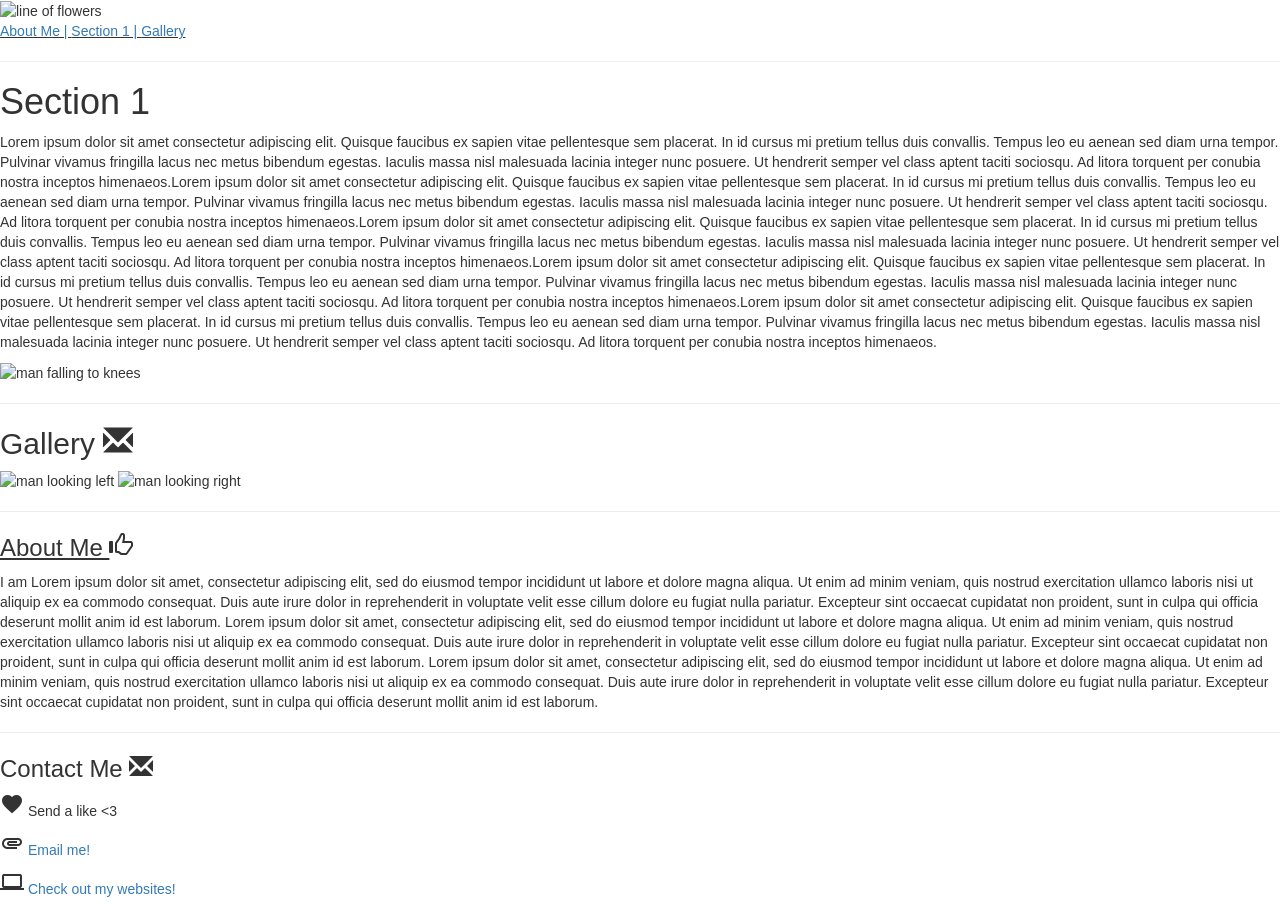
==== index.html @ 4e7913ea "created doc, looked up info, practicing" ====
<!DOCTYPE html>
<html lang="en">
<head>
    <meta charset="UTF-8">
    <meta name="viewport" content="width=device-width, initial-scale=1.0">
    <title>Hi!</title>
    <link rel="icon" type="image/jpeg" href="https://tse1.mm.bing.net/th/id/OIP.QW62cEHhsUkXVsP-oX_JBQHaHa?r=0&rs=1&pid=ImgDetMain&o=7&rm=3">
    <link rel="stylesheet" href="https://maxcdn.bootstrapcdn.com/bootstrap/3.3.7/css/bootstrap.min.css">
    <link rel="stylesheet" href="https://fonts.googleapis.com/icon?family=Material+Icons">
</head>
<body> 
    <main>
        <header>
            <img src="https://th.bing.com/th/id/R.c2f7d938b2cc414f409badaeaffbacf0?rik=lTVtSSj4h9R9ag&riu=http%3a%2f%2fclipart-library.com%2fimg1%2f1562986.png&ehk=lURzQx%2bybyH0fVwRgqcAVFCOesLrbKoL%2bBqjxNjdCXA%3d&risl=&pid=ImgRaw&r=0" width="1000" height="100" alt="line of flowers"> 
            <nav>
                <u><a href="#about-me">About Me | </a>
                <a href="#section-1">Section 1 | </a>
                <a href="#gallery">Gallery </a></u>
                <hr>
            </nav>
        </header>
        <h1 id="section-1">Section 1</h1>
        <p>Lorem ipsum dolor sit amet consectetur adipiscing elit. Quisque faucibus ex sapien vitae pellentesque sem placerat. In id cursus mi pretium tellus duis convallis. Tempus leo eu aenean sed diam urna tempor. Pulvinar vivamus fringilla lacus nec metus bibendum egestas. Iaculis massa nisl malesuada lacinia integer nunc posuere. Ut hendrerit semper vel class aptent taciti sociosqu. Ad litora torquent per conubia nostra inceptos himenaeos.Lorem ipsum dolor sit amet consectetur adipiscing elit. Quisque faucibus ex sapien vitae pellentesque sem placerat. In id cursus mi pretium tellus duis convallis. Tempus leo eu aenean sed diam urna tempor. Pulvinar vivamus fringilla lacus nec metus bibendum egestas. Iaculis massa nisl malesuada lacinia integer nunc posuere. Ut hendrerit semper vel class aptent taciti sociosqu. Ad litora torquent per conubia nostra inceptos himenaeos.Lorem ipsum dolor sit amet consectetur adipiscing elit. Quisque faucibus ex sapien vitae pellentesque sem placerat. In id cursus mi pretium tellus duis convallis. Tempus leo eu aenean sed diam urna tempor. Pulvinar vivamus fringilla lacus nec metus bibendum egestas. Iaculis massa nisl malesuada lacinia integer nunc posuere. Ut hendrerit semper vel class aptent taciti sociosqu. Ad litora torquent per conubia nostra inceptos himenaeos.Lorem ipsum dolor sit amet consectetur adipiscing elit. Quisque faucibus ex sapien vitae pellentesque sem placerat. In id cursus mi pretium tellus duis convallis. Tempus leo eu aenean sed diam urna tempor. Pulvinar vivamus fringilla lacus nec metus bibendum egestas. Iaculis massa nisl malesuada lacinia integer nunc posuere. Ut hendrerit semper vel class aptent taciti sociosqu. Ad litora torquent per conubia nostra inceptos himenaeos.Lorem ipsum dolor sit amet consectetur adipiscing elit. Quisque faucibus ex sapien vitae pellentesque sem placerat. In id cursus mi pretium tellus duis convallis. Tempus leo eu aenean sed diam urna tempor. Pulvinar vivamus fringilla lacus nec metus bibendum egestas. Iaculis massa nisl malesuada lacinia integer nunc posuere. Ut hendrerit semper vel class aptent taciti sociosqu. Ad litora torquent per conubia nostra inceptos himenaeos.</p>
        <img src="https://media2.giphy.com/media/NfzERYyiWcXU4/giphy.gif" alt="man falling to knees">
        <hr>
        <div class="gallery" id="gallery">
            <h2>Gallery <i class="glyphicon glyphicon-envelope"></i></h2>
            <img src="https://img.freepik.com/premium-photo/man-looking-right-side-profile-view-adult-man-casual-attire-looking-blank-advertising_817921-53787.jpg?w=2000" alt="man looking left" height="250">
            <img src="https://media.istockphoto.com/photos/profile-portrait-of-serious-young-man-looking-left-side-with-calm-picture-id1193200017?k=20&m=1193200017&s=612x612&w=0&h=CO6Owme2TSBzC0AULY7riXbK3XnbhBazmNZukvCP8eM=" alt="man looking right" height="250">
        </div>
    </main>
    <footer>
        <hr>
        <h3 class="heading" id="about-me"><u>About Me </u><i class="glyphicon glyphicon-thumbs-up"></i></h3>
        <p> I am Lorem ipsum dolor sit amet, consectetur adipiscing elit, sed do eiusmod tempor incididunt ut labore et dolore magna aliqua. Ut enim ad minim veniam, quis nostrud exercitation ullamco laboris nisi ut aliquip ex ea commodo consequat. Duis aute irure dolor in reprehenderit in voluptate velit esse cillum dolore eu fugiat nulla pariatur. Excepteur sint occaecat cupidatat non proident, sunt in culpa qui officia deserunt mollit anim id est laborum. Lorem ipsum dolor sit amet, consectetur adipiscing elit, sed do eiusmod tempor incididunt ut labore et dolore magna aliqua. Ut enim ad minim veniam, quis nostrud exercitation ullamco laboris nisi ut aliquip ex ea commodo consequat. Duis aute irure dolor in reprehenderit in voluptate velit esse cillum dolore eu fugiat nulla pariatur. Excepteur sint occaecat cupidatat non proident, sunt in culpa qui officia deserunt mollit anim id est laborum. Lorem ipsum dolor sit amet, consectetur adipiscing elit, sed do eiusmod tempor incididunt ut labore et dolore magna aliqua. Ut enim ad minim veniam, quis nostrud exercitation ullamco laboris nisi ut aliquip ex ea commodo consequat. Duis aute irure dolor in reprehenderit in voluptate velit esse cillum dolore eu fugiat nulla pariatur. Excepteur sint occaecat cupidatat non proident, sunt in culpa qui officia deserunt mollit anim id est laborum. </p>
        <hr>
        <h3>Contact Me <i class="glyphicon glyphicon-envelope"></i></h3>
        <p><i class="material-icons">favorite</i> Send a like &lt;3 </p>
        <p><i class="material-icons">attachment</i> <a href="mailto:carjaydef@gmail.com" target="_blank">Email me!</a> </p>
        <p><i class="material-icons">computer</i> <a href="https://github.com/carjaydef" target="_blank">Check out my websites!</a></p>
    </footer>
</body>
</html>
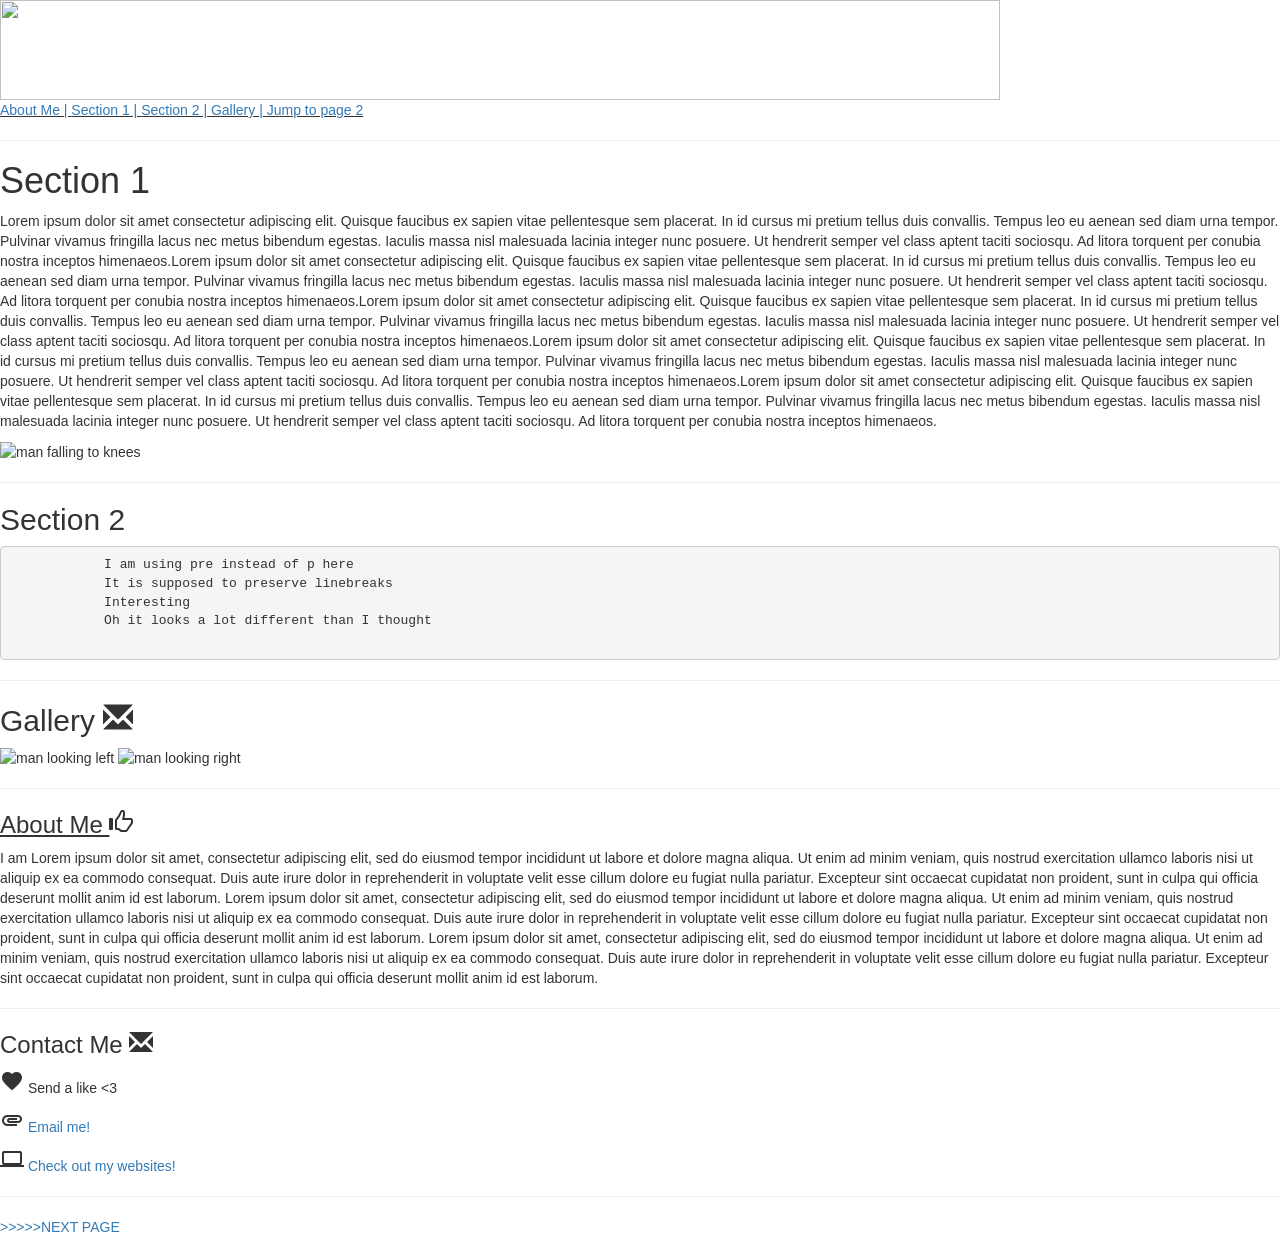
==== commit 08b35c20: "learning styling" ====
--- a/index.html
+++ b/index.html
@@ -4,25 +4,44 @@
 <head>
     <meta charset="UTF-8">
     <meta name="viewport" content="width=device-width, initial-scale=1.0">
+    <link rel="stylesheet" href="styleTest.css">
     <title>Hi!</title>
     <link rel="icon" type="image/jpeg" href="https://tse1.mm.bing.net/th/id/OIP.QW62cEHhsUkXVsP-oX_JBQHaHa?r=0&rs=1&pid=ImgDetMain&o=7&rm=3">
     <link rel="stylesheet" href="https://maxcdn.bootstrapcdn.com/bootstrap/3.3.7/css/bootstrap.min.css">
     <link rel="stylesheet" href="https://fonts.googleapis.com/icon?family=Material+Icons">
+    <!--<style>
+        p{
+            color:rgb(1, 100, 65);
+        }
+    </style> -->
 </head>
 <body> 
     <main>
         <header>
-            <img src="https://th.bing.com/th/id/R.c2f7d938b2cc414f409badaeaffbacf0?rik=lTVtSSj4h9R9ag&riu=http%3a%2f%2fclipart-library.com%2fimg1%2f1562986.png&ehk=lURzQx%2bybyH0fVwRgqcAVFCOesLrbKoL%2bBqjxNjdCXA%3d&risl=&pid=ImgRaw&r=0" width="1000" height="100" alt="line of flowers"> 
+            <img src="https://th.bing.com/th/id/R.c2f7d938b2cc414f409badaeaffbacf0?rik=lTVtSSj4h9R9ag&riu=http%3a%2f%2fclipart-library.com%2fimg1%2f1562986.png&ehk=lURzQx%2bybyH0fVwRgqcAVFCOesLrbKoL%2bBqjxNjdCXA%3d&risl=&pid=ImgRaw&r=0" width="1000" height="100" alt=""> 
             <nav>
                 <u><a href="#about-me">About Me | </a>
                 <a href="#section-1">Section 1 | </a>
-                <a href="#gallery">Gallery </a></u>
+                <a href="#section-2">Section 2 | </a>
+                <a href="#gallery">Gallery |</a>
+                <a href="page2.html">Jump to page 2</a></u>
                 <hr>
             </nav>
         </header>
         <h1 id="section-1">Section 1</h1>
         <p>Lorem ipsum dolor sit amet consectetur adipiscing elit. Quisque faucibus ex sapien vitae pellentesque sem placerat. In id cursus mi pretium tellus duis convallis. Tempus leo eu aenean sed diam urna tempor. Pulvinar vivamus fringilla lacus nec metus bibendum egestas. Iaculis massa nisl malesuada lacinia integer nunc posuere. Ut hendrerit semper vel class aptent taciti sociosqu. Ad litora torquent per conubia nostra inceptos himenaeos.Lorem ipsum dolor sit amet consectetur adipiscing elit. Quisque faucibus ex sapien vitae pellentesque sem placerat. In id cursus mi pretium tellus duis convallis. Tempus leo eu aenean sed diam urna tempor. Pulvinar vivamus fringilla lacus nec metus bibendum egestas. Iaculis massa nisl malesuada lacinia integer nunc posuere. Ut hendrerit semper vel class aptent taciti sociosqu. Ad litora torquent per conubia nostra inceptos himenaeos.Lorem ipsum dolor sit amet consectetur adipiscing elit. Quisque faucibus ex sapien vitae pellentesque sem placerat. In id cursus mi pretium tellus duis convallis. Tempus leo eu aenean sed diam urna tempor. Pulvinar vivamus fringilla lacus nec metus bibendum egestas. Iaculis massa nisl malesuada lacinia integer nunc posuere. Ut hendrerit semper vel class aptent taciti sociosqu. Ad litora torquent per conubia nostra inceptos himenaeos.Lorem ipsum dolor sit amet consectetur adipiscing elit. Quisque faucibus ex sapien vitae pellentesque sem placerat. In id cursus mi pretium tellus duis convallis. Tempus leo eu aenean sed diam urna tempor. Pulvinar vivamus fringilla lacus nec metus bibendum egestas. Iaculis massa nisl malesuada lacinia integer nunc posuere. Ut hendrerit semper vel class aptent taciti sociosqu. Ad litora torquent per conubia nostra inceptos himenaeos.Lorem ipsum dolor sit amet consectetur adipiscing elit. Quisque faucibus ex sapien vitae pellentesque sem placerat. In id cursus mi pretium tellus duis convallis. Tempus leo eu aenean sed diam urna tempor. Pulvinar vivamus fringilla lacus nec metus bibendum egestas. Iaculis massa nisl malesuada lacinia integer nunc posuere. Ut hendrerit semper vel class aptent taciti sociosqu. Ad litora torquent per conubia nostra inceptos himenaeos.</p>
         <img src="https://media2.giphy.com/media/NfzERYyiWcXU4/giphy.gif" alt="man falling to knees">
+        <hr>
+        <h2 id="section-2">Section 2</h2>
+        <pre>
+            I am using pre instead of p here
+            It is supposed to preserve linebreaks 
+            Interesting
+            Oh it looks a lot different than I thought
+        </pre>
+        <!-- <p><span style=color:purple;>Does using style work without CSS?</span></p>
+        <p>Roses are <span style="color:red;">red</span></p>
+        <p>appearently <span style="color:rgb(83, 52, 184);">yes</span></p> -->
         <hr>
         <div class="gallery" id="gallery">
             <h2>Gallery <i class="glyphicon glyphicon-envelope"></i></h2>
@@ -39,6 +58,8 @@
         <p><i class="material-icons">favorite</i> Send a like &lt;3 </p>
         <p><i class="material-icons">attachment</i> <a href="mailto:carjaydef@gmail.com" target="_blank">Email me!</a> </p>
         <p><i class="material-icons">computer</i> <a href="https://github.com/carjaydef" target="_blank">Check out my websites!</a></p>
+        <hr>
+        <a href="page2.html" target="_self">&gt;&gt;&gt;&gt;&gt;NEXT PAGE</a>
     </footer>
 </body>
 </html>
--- a/styleTest.css
+++ b/styleTest.css
@@ -0,0 +1,10 @@
+
+
+body {
+  background-color: lightseagreen;
+}
+
+h1 {
+  color: navy;
+  margin-left: 20px;
+}
